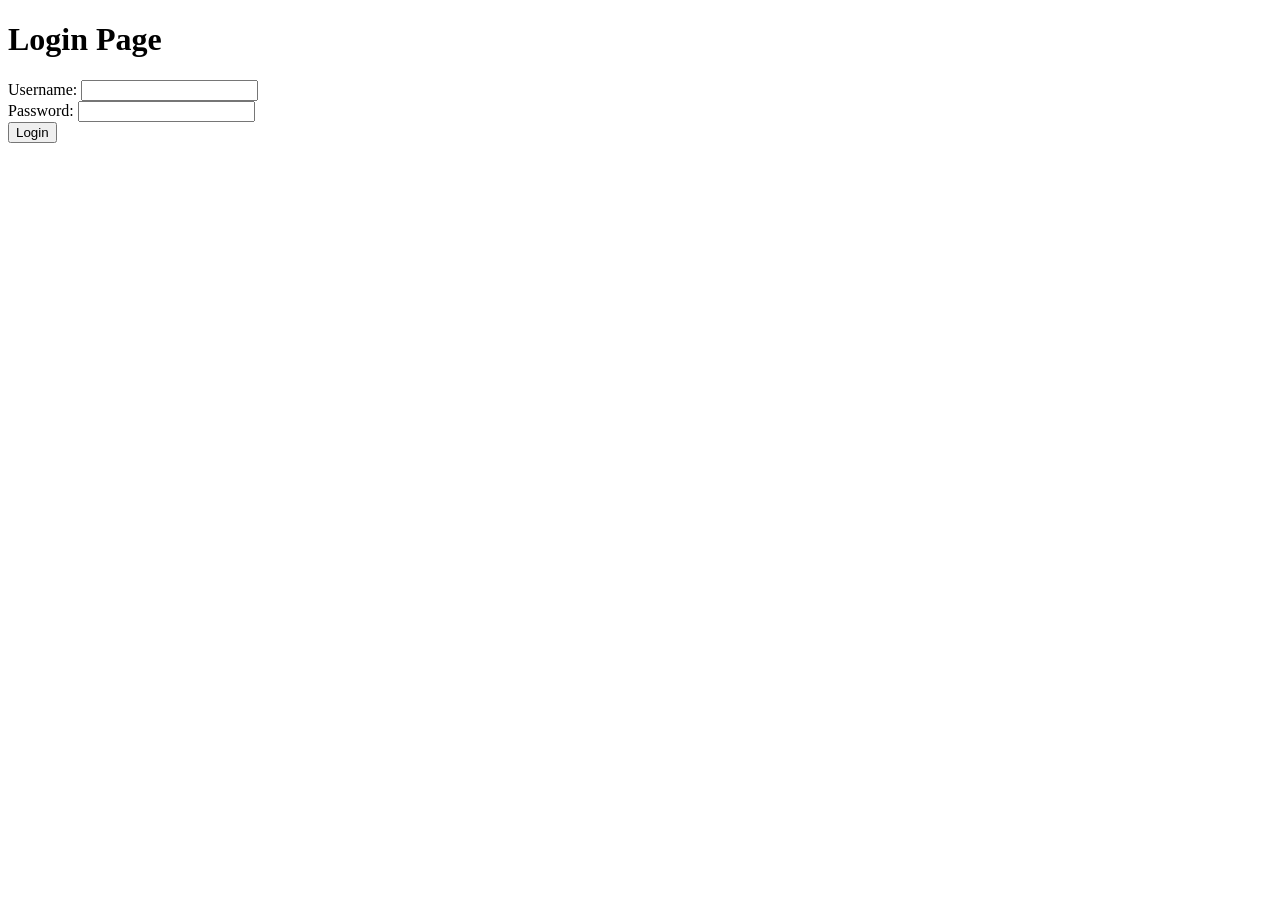
==== projects/Authentication/index.html @ 7c72731c "projects" ====
<!DOCTYPE html>
<html lang="en">
<head>
    <meta charset="UTF-8">
    <meta http-equiv="X-UA-Compatible" content="IE=edge">
    <meta name="viewport" content="width=device-width, initial-scale=1.0">
    <title>Login Page</title>
</head>
<body>
    <h1>Login Page</h1>
    <form action="login.php" method="post">
        <label for="username">Username:</label>
        <input type="text" id="username" name="username">
        <br>
        <label for="password">Password:</label>
        <input type="password" id="password" name="password">
        <br>
        <input type="submit" value="Login">
    </form>
</body>
</html>
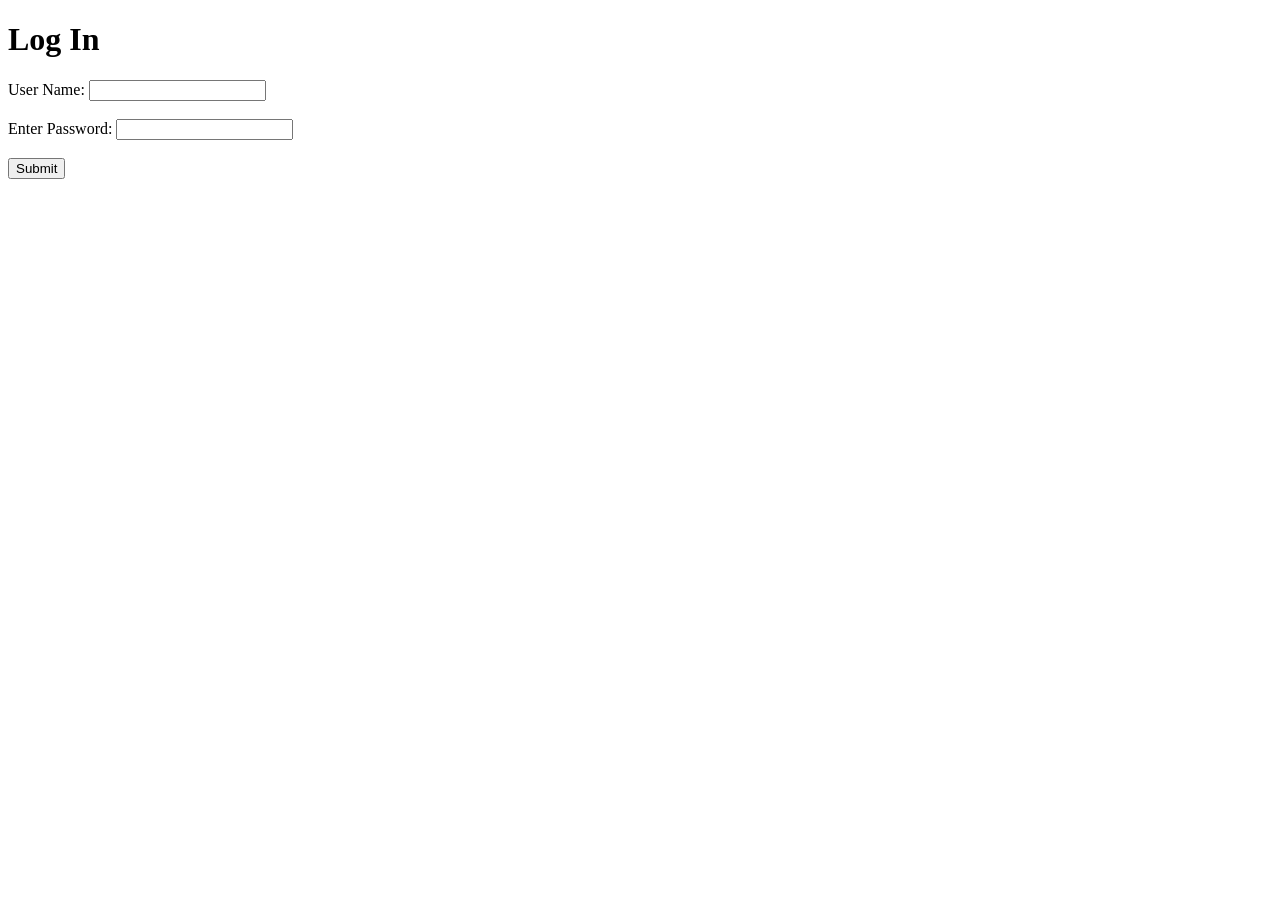
==== commit 6312fe8b: "project" ====
--- a/projects/Authentication/index.html
+++ b/projects/Authentication/index.html
@@ -7,15 +7,17 @@
     <title>Login Page</title>
 </head>
 <body>
-    <h1>Login Page</h1>
+    <h1>Log In</h1>
     <form action="login.php" method="post">
-        <label for="username">Username:</label>
-        <input type="text" id="username" name="username">
+        <label for="name">User Name:</label>
+        <input type="text" name="name" id="name">
         <br>
-        <label for="password">Password:</label>
-        <input type="password" id="password" name="password">
         <br>
-        <input type="submit" value="Login">
+        <label for="passqord">Enter Password:</label>
+        <input type="password" name="password" id="password">
+        <br>
+        <br>
+        <input type="submit" name="submit">
     </form>
 </body>
 </html>
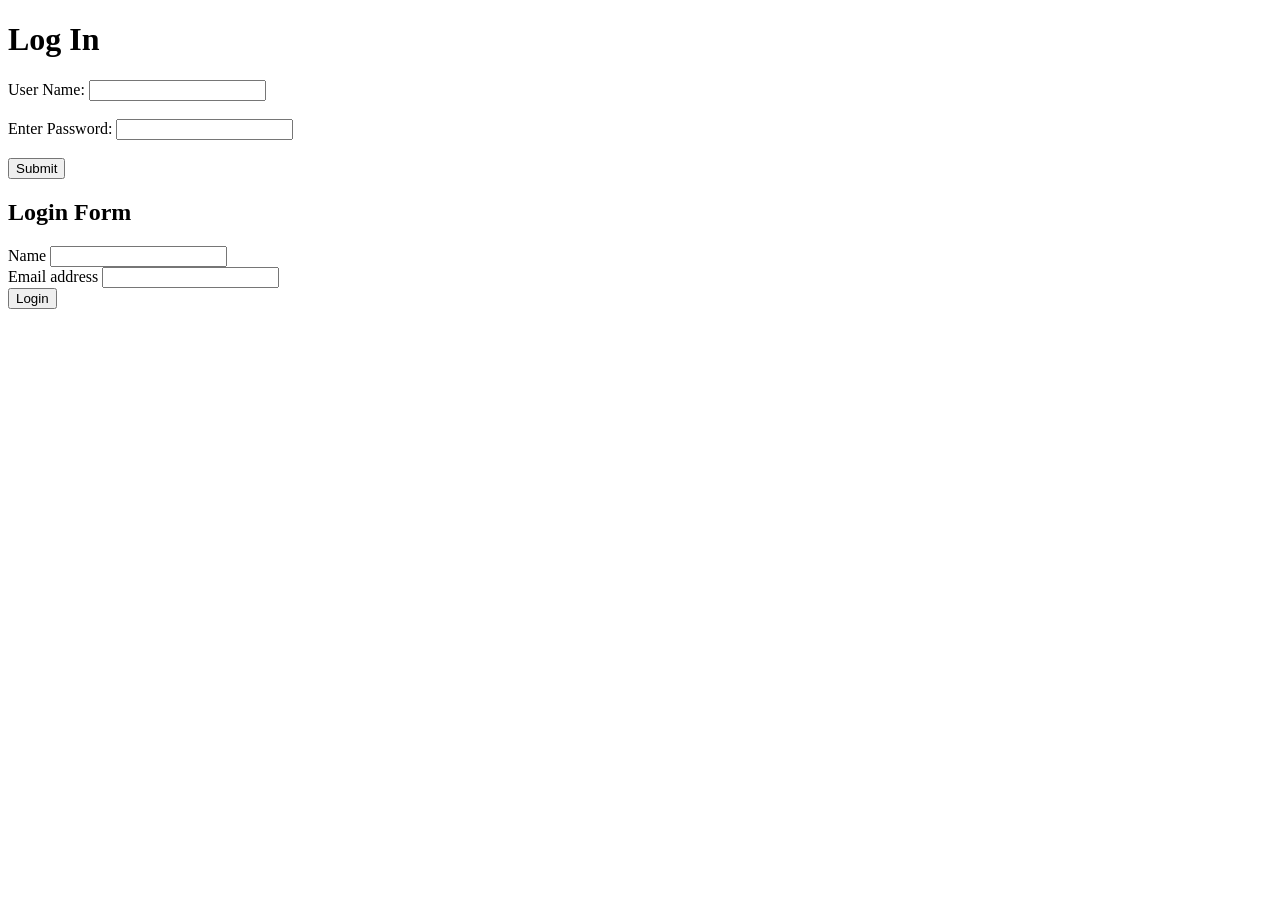
==== commit 95d9277a: "assignment" ====
--- a/projects/Authentication/index.html
+++ b/projects/Authentication/index.html
@@ -20,4 +20,24 @@
         <input type="submit" name="submit">
     </form>
 </body>
-</html>+</html>
+
+
+<div class="vh-100 d-flex justify-content-center align-items-center ">
+    <div class="col-md-5 p-5 shadow-sm border rounded-5 border-primary bg-white">
+        <h2 class="text-center mb-4 text-primary">Login Form</h2>
+        <form action="task3.php" method="post">
+            <div class="mb-3">
+                <label for="name" class="form-label">Name</label>
+                <input type="text" name="name" class="form-control border border-primary" >
+            </div>
+            <div class="mb-3">
+                <label for="email" class="form-label">Email address</label>
+                <input type="email" name="email" class="form-control border border-primary email" id="email">
+            </div>
+            <div class="d-grid">
+                <button class="btn btn-primary" type="submit">Login</button>
+            </div>
+        </form>
+    </div>
+</div>
